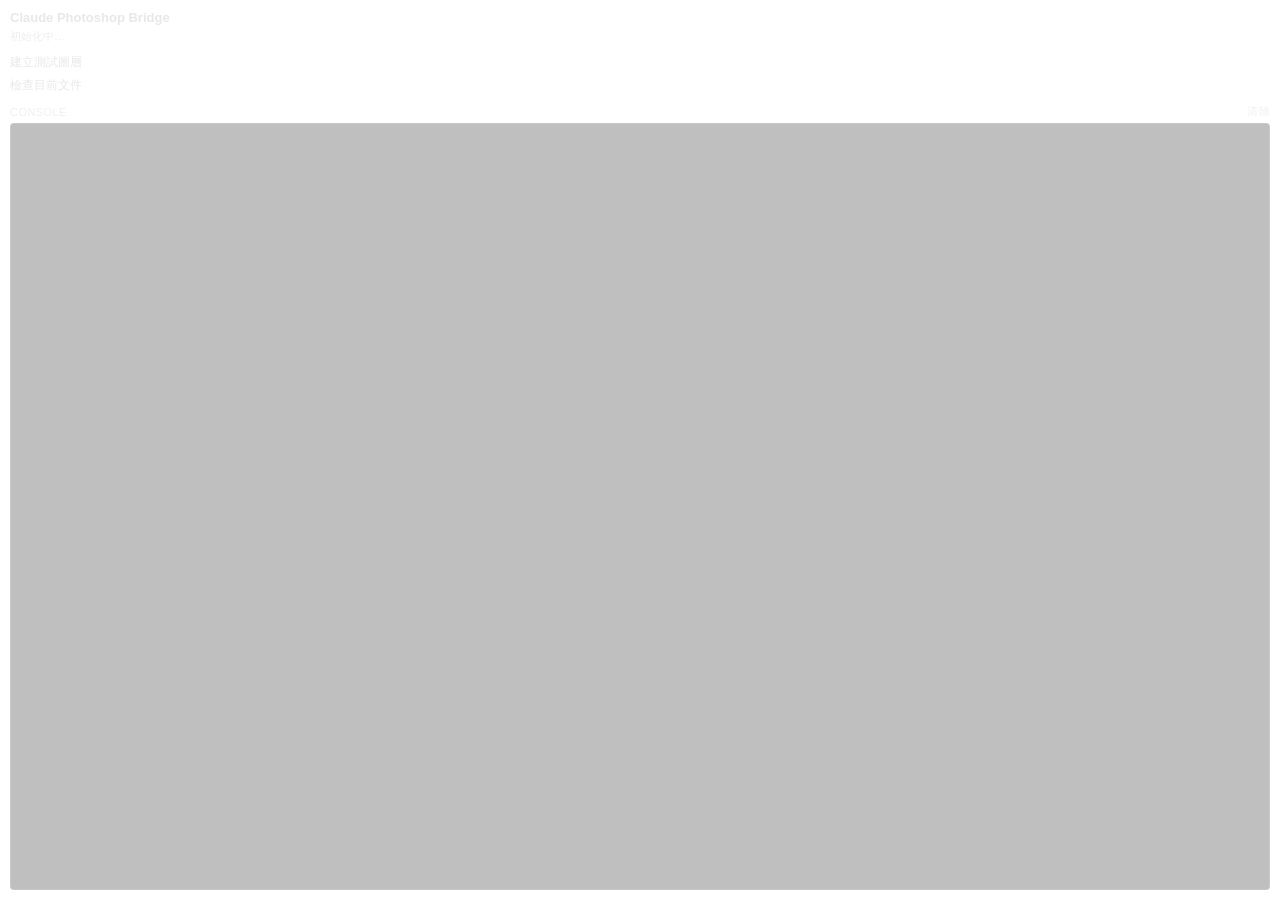
==== photoshop-uxp/index.html @ cbded8e3 "Add Photoshop UXP plugin with automation bridge skeleton New photoshop-uxp/ plugin loadable by the A" ====
<!DOCTYPE html>
<html>
  <head>
    <meta charset="utf-8" />
    <link rel="stylesheet" href="styles.css" />
  </head>
  <body>
    <div class="panel">
      <header>
        <h1>Claude Photoshop Bridge</h1>
        <p id="status" class="status">初始化中…</p>
      </header>

      <div class="actions">
        <sp-button id="btn-create-test-layer" variant="cta">建立測試圖層</sp-button>
        <sp-button id="btn-doc-info" variant="secondary" quiet>檢查目前文件</sp-button>
      </div>

      <section class="log-section">
        <div class="log-header">
          <span>Console</span>
          <sp-action-button id="btn-clear-log" quiet>清除</sp-action-button>
        </div>
        <div id="log" class="log"></div>
      </section>
    </div>

    <script src="index.js"></script>
  </body>
</html>
---- photoshop-uxp/styles.css ----
body {
  margin: 0;
  font-family: "Adobe Clean", sans-serif;
  font-size: 12px;
  color: #e8e8e8;
  background: transparent;
}

.panel {
  display: flex;
  flex-direction: column;
  height: 100vh;
  box-sizing: border-box;
  padding: 10px;
  gap: 10px;
}

h1 {
  margin: 0 0 4px 0;
  font-size: 13px;
  font-weight: 700;
}

.status {
  margin: 0;
  font-size: 11px;
  opacity: 0.75;
}

.status.error {
  color: #ff8a80;
  opacity: 1;
}

.actions {
  display: flex;
  flex-direction: column;
  gap: 6px;
}

.log-section {
  display: flex;
  flex-direction: column;
  flex: 1;
  min-height: 80px;
  gap: 4px;
}

.log-header {
  display: flex;
  align-items: center;
  justify-content: space-between;
  font-size: 11px;
  text-transform: uppercase;
  letter-spacing: 0.04em;
  opacity: 0.6;
}

.log {
  flex: 1;
  overflow: auto;
  padding: 6px;
  border: 1px solid rgba(255, 255, 255, 0.15);
  border-radius: 4px;
  background: rgba(0, 0, 0, 0.25);
  font-family: monospace;
  font-size: 10px;
  line-height: 1.45;
  user-select: text;
  white-space: pre-wrap;
  word-break: break-word;
}

.log-line.warn {
  color: #ffd180;
}

.log-line.error {
  color: #ff8a80;
}
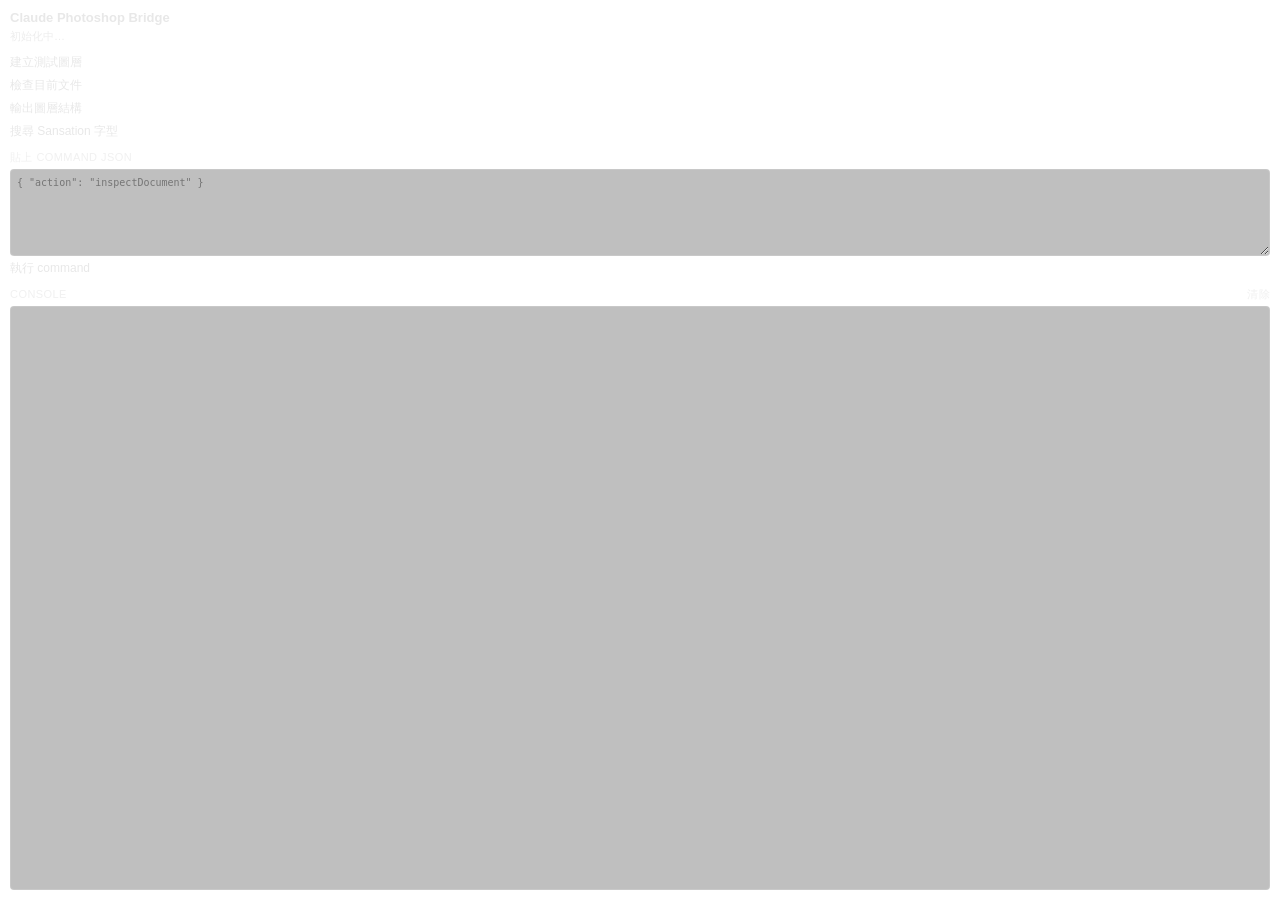
==== commit a706f8b3: "Add inspection and non-destructive text commands to the UXP bridge Four new commands, all registered" ====
--- a/photoshop-uxp/index.html
+++ b/photoshop-uxp/index.html
@@ -14,7 +14,16 @@
       <div class="actions">
         <sp-button id="btn-create-test-layer" variant="cta">建立測試圖層</sp-button>
         <sp-button id="btn-doc-info" variant="secondary" quiet>檢查目前文件</sp-button>
+        <sp-button id="btn-inspect" variant="secondary">輸出圖層結構</sp-button>
+        <sp-button id="btn-find-fonts" variant="secondary">搜尋 Sansation 字型</sp-button>
       </div>
+
+      <section class="runner">
+        <label for="command-input">貼上 command JSON</label>
+        <textarea id="command-input" rows="5" spellcheck="false"
+          placeholder='{ "action": "inspectDocument" }'></textarea>
+        <sp-button id="btn-run" variant="cta" quiet>執行 command</sp-button>
+      </section>
 
       <section class="log-section">
         <div class="log-header">
--- a/photoshop-uxp/styles.css
+++ b/photoshop-uxp/styles.css
@@ -78,3 +78,30 @@
 .log-line.error {
   color: #ff8a80;
 }
+
+.runner {
+  display: flex;
+  flex-direction: column;
+  gap: 4px;
+}
+
+.runner label {
+  font-size: 11px;
+  text-transform: uppercase;
+  letter-spacing: 0.04em;
+  opacity: 0.6;
+}
+
+.runner textarea {
+  box-sizing: border-box;
+  width: 100%;
+  resize: vertical;
+  padding: 6px;
+  border: 1px solid rgba(255, 255, 255, 0.15);
+  border-radius: 4px;
+  background: rgba(0, 0, 0, 0.25);
+  color: #e8e8e8;
+  font-family: monospace;
+  font-size: 10px;
+  line-height: 1.45;
+}
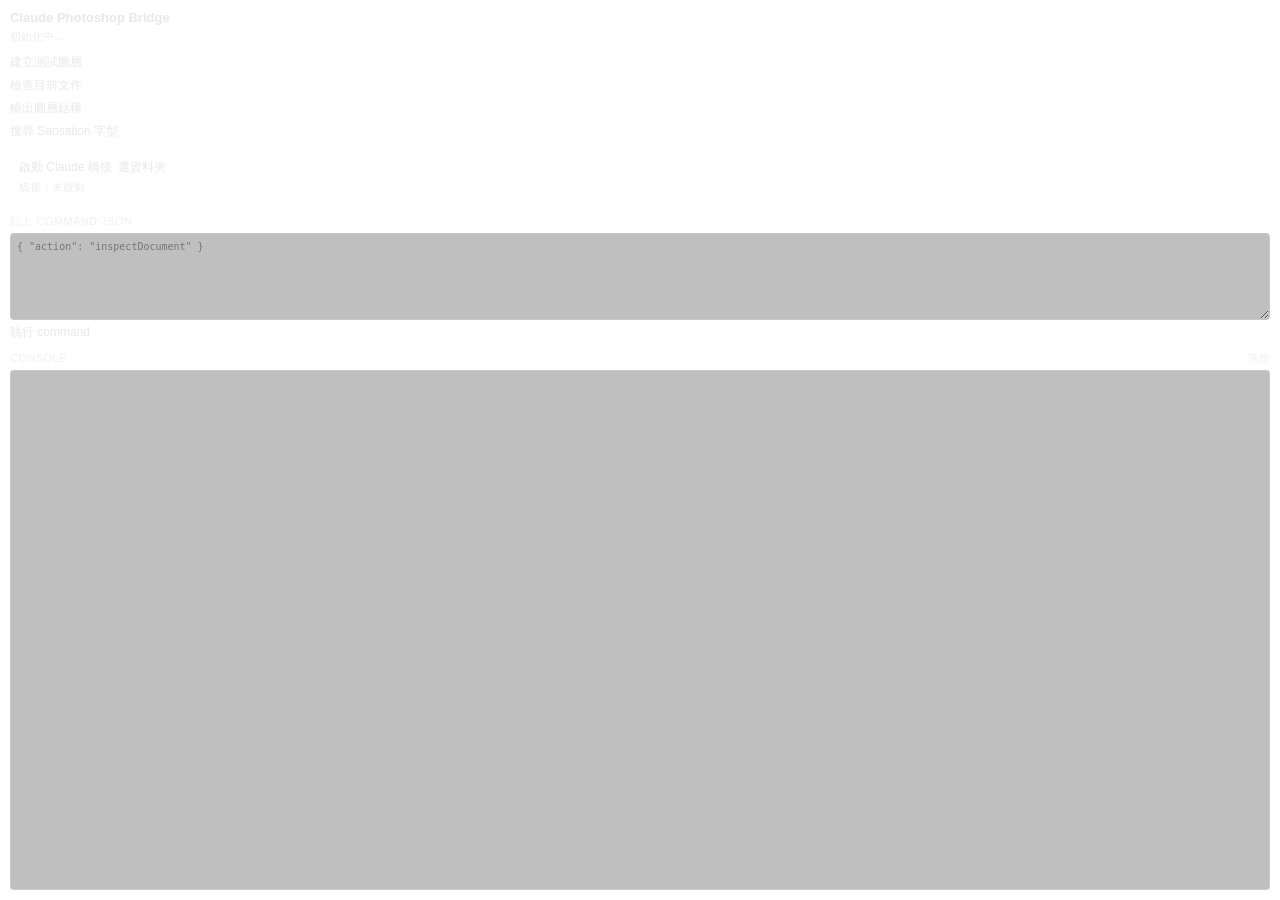
==== commit 60dbfe15: "Add a local file bridge so an external agent can drive Photoshop No network layer: the plugin watche" ====
--- a/photoshop-uxp/index.html
+++ b/photoshop-uxp/index.html
@@ -18,6 +18,14 @@
         <sp-button id="btn-find-fonts" variant="secondary">搜尋 Sansation 字型</sp-button>
       </div>
 
+      <section class="bridge">
+        <div class="bridge-row">
+          <sp-button id="btn-bridge-toggle" variant="cta">啟動 Claude 橋接</sp-button>
+          <sp-action-button id="btn-bridge-folder" quiet>選資料夾</sp-action-button>
+        </div>
+        <p id="bridge-status" class="status">橋接：未啟動</p>
+      </section>
+
       <section class="runner">
         <label for="command-input">貼上 command JSON</label>
         <textarea id="command-input" rows="5" spellcheck="false"
--- a/photoshop-uxp/styles.css
+++ b/photoshop-uxp/styles.css
@@ -105,3 +105,23 @@
   font-size: 10px;
   line-height: 1.45;
 }
+
+.bridge {
+  display: flex;
+  flex-direction: column;
+  gap: 4px;
+  padding: 8px;
+  border: 1px solid rgba(255, 255, 255, 0.15);
+  border-radius: 4px;
+}
+
+.bridge-row {
+  display: flex;
+  align-items: center;
+  gap: 6px;
+}
+
+.status.live {
+  color: #a5d6a7;
+  opacity: 1;
+}
